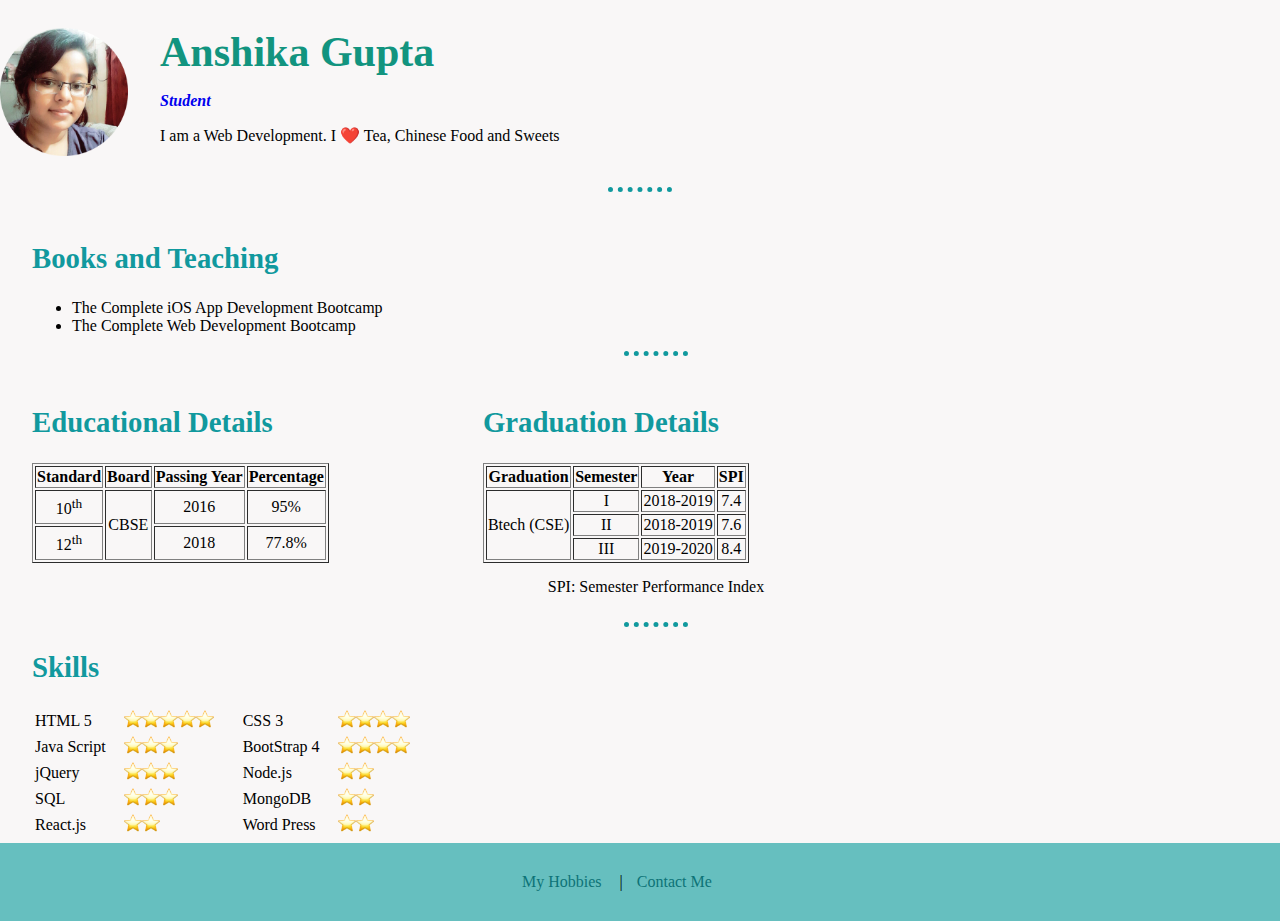
==== index.html @ d5bd7c0d "add files" ====
<!DOCTYPE html>
<html lang="en-In">
	<head>
		<meta charset="utf-8">
		<meta name="viewport" content="width=device-width, initial-scale=1, shrink-to-fit=no">
		<title>Anshika's Personal Site</title>

		<!-- CSS link -->
		<link rel="stylesheet" type="text/css" href="styles.css">

		<!-- Favicon Link -->
		<link rel="icon" href="favicon.ico">
	</head>
	<body>

		<!-- Main content Section -->
		<img class="profile" src="Images/circle-cropped.png" alt="Anshika profile picture">		
		<h1>Anshika Gupta</h1>
		<p><a href="https://youtu.be/ZA15br7ZaYI" target="_blank"><strong> <em>Student</em> </strong></a></p>
		<p>I am a Web Development. I ❤️ Tea, Chinese Food and Sweets</p>		
		<br><hr>
		<br>


		<!-- About Books Section -->
		<div class="set-contact">
			<h2>Books and Teaching</h2>
			<ul>
				<li>The Complete iOS App Development Bootcamp</li>
				<li>The Complete Web Development Bootcamp</li>
			</ul>
			<hr>
			<br>


			<!-- Education Section -->
			<div class="education-heading">
				<h2>Educational Details</h2>
				
				<table class="education-table" border="1">
					<thead>
						<tr>
							<th>Standard</th>
							<th>Board</th>
							<th>Passing Year</th>
							<th>Percentage</th>
						</tr>
					</thead>
					<tr>
						<td>10<sup>th</sup></td>
						<td rowspan="2">CBSE</td>
						<td>2016</td>
						<td>95%</td>
					</tr>					
					<tr>
						<td>12<sup>th</sup></td>						
						<td>2018</td>
						<td>77.8%</td>
					</tr>					
				</table>
			</div>


			<!-- Graduation Section -->
			<div class="graduation">
				<h2>Graduation Details</h2>
				<table class="education-table" border="1">
					<thead>
						<tr>
							<th>Graduation</th>
							<th>Semester</th>
							<th>Year</th>
							<th>SPI</th>
						</tr>
					</thead>					
					<tr>
						<td rowspan="3">Btech (CSE)</td>
						<td>I</td>
						<td>2018-2019</td>
						<td>7.4</td>
					</tr>
					<tr>

						<td>II</td>
						<td>2018-2019</td>
						<td>7.6</td>
					</tr>					
					<tr>
						
						<td>III</td>
						<td>2019-2020</td>
						<td>8.4</td>
					</tr>					
				</table>
			</div>
			<span class="spi">SPI: Semester Performance Index</span><br>
			<hr>


			<!-- My Skills Section -->
			<h2>Skills</h2>
			<div class="skill">
				<table class="skill-table">
					<tr>
						<td>HTML 5</td>
						<td class="padding-img"><img src="Images/star.png" height="18"><img src="Images/star.png" height="18"><img src="Images/star.png" height="18"><img src="Images/star.png" height="18"><img src="Images/star.png" height="18"></td>						
					</tr>
					<tr>
						<td class="padding-data">Java Script</td>
						<td><img src="Images/star.png" height="18"><img src="Images/star.png" height="18"><img src="Images/star.png" height="18"></td>						
					</tr>
					<tr>
						<td>jQuery</td>
						<td><img src="Images/star.png" height="18"><img src="Images/star.png" height="18"><img src="Images/star.png" height="18"></td>						
					</tr>
					<tr>
						<td>SQL</td>
						<td><img src="Images/star.png" height="18"><img src="Images/star.png" height="18"><img src="Images/star.png" height="18"></td>
					</tr>
					<tr>
						<td>React.js</td>
						<td><img src="Images/star.png" height="18"><img src="Images/star.png" height="18"></td>
					</tr>
				</table>
			</div>
				<div class="skill">
					<table class="skill-table">
						<tr>
							<td>CSS 3</td>
							<td><img src="Images/star.png" height="18"><img src="Images/star.png" height="18"><img src="Images/star.png" height="18"><img src="Images/star.png" height="18"></td>
						</tr>
						<tr>
							<td class="padding-data">BootStrap 4</td>
							<td><img src="Images/star.png" height="18"><img src="Images/star.png" height="18"><img src="Images/star.png" height="18"><img src="Images/star.png" height="18"></td>
						</tr>
						<tr>
							<td>Node.js</td>
							<td><img src="Images/star.png" height="18"><img src="Images/star.png" height="18"></td>
						</tr>
						<tr>
							<td>MongoDB</td>
							<td><img src="Images/star.png" height="18"><img src="Images/star.png" height="18"></td>
						</tr>
						<tr>
							<td>Word Press</td>
							<td><img src="Images/star.png" height="18"><img src="Images/star.png" height="18"></td>
						</tr>
					</table></div>
				</div>


				<!-- Bottom Section -->
				<div class="bottom-container">
					<a class="footer-link" href="hobbies.html">My Hobbies</a> &nbsp;|
					<a class="footer-link" href="contact.html">Contact Me</a>
				</div>
	</body>
</html>
---- styles.css ----
body{
margin: 0;
background-color: #f9f7f7;
color:#000000;
}

hr{
width:4rem;
border-style: none;
border-top: 5px dotted #11999E;
}

h1{
color:#12947f;
margin-bottom: 0;
font-size: 2.625rem;
}

h2{
color:#11999E;
}

a{
text-decoration: none;
}

a:hover, a:active{
text-decoration:underline;
}

.set-contact{
margin-left: 2rem;
}

.set-contact h2{
font-size: 1.8rem;
}


/*Main Section*/
.profile{
width:8rem;
float: left;
margin-right:2rem
}


/*Education Section*/
.education-heading{
display:inline-block;
margin-right: 150px;
}

.education-table{
height:100px;
text-align: center;
}

.education th,td:hover{
background-color: #d6e6f2;
}

.graduation{
display:inline-block;
}

.spi{
text-align: center;
margin-top: 15px;
display: block;
}


/*Skill Section*/
.skill{
display:inline-block;
}

.skill-table tr:hover{
background-color: #d6e6f2;
}

.padding-img{
padding-right: 20px;
}

.padding-data{
padding-right: 15px;
}


/*Bottom Section*/
.bottom-container{
display: block;
padding-top: 30px;
padding-left:40%;
padding-bottom: 30px;
background-color: #66BFBF;
}

.footer-link{
color:#0d7377;
text-decoration: none;
margin:10px;
}

.footer-link:hover{
color:#EAF6F6;
text-decoration: underline;
}


/*Hobby Section*/
.bottom-container-hobby{
margin-top:23.5rem;
}


/*Contact Section*/
.cont-line{
width:10rem;
margin: 0 0 0 50px;
border-top: 4px dotted #11999E;
}

.bottom-container-cont{
margin-top:8rem;
}
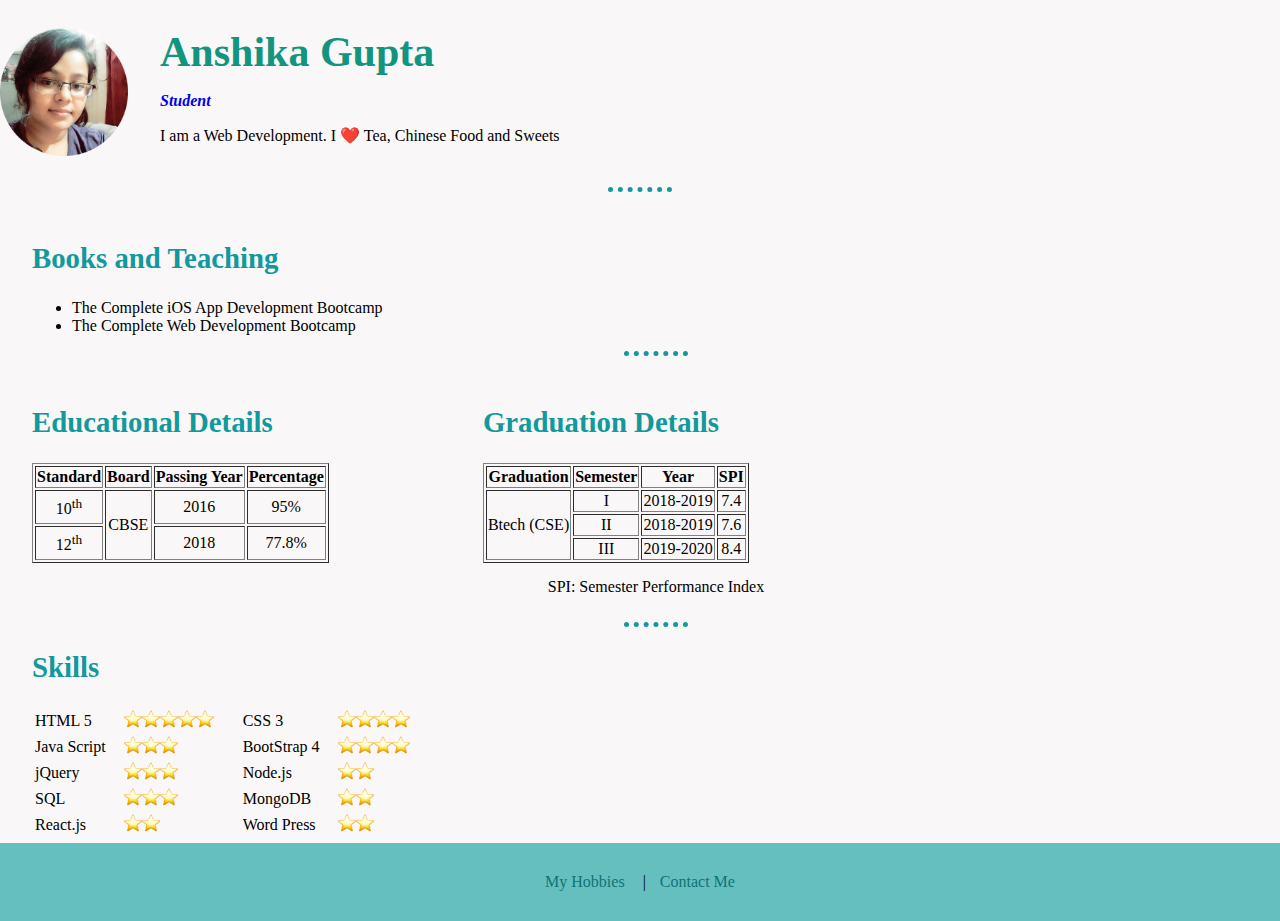
==== commit 72eaef6c: "update index" ====
--- a/index.html
+++ b/index.html
@@ -150,9 +150,9 @@
 
 
 				<!-- Bottom Section -->
-				<div class="bottom-container">
+				<footer class="bottom-container">
 					<a class="footer-link" href="hobbies.html">My Hobbies</a> &nbsp;|
 					<a class="footer-link" href="contact.html">Contact Me</a>
-				</div>
+				</footer>
 	</body>
-</html>+</html>
--- a/styles.css
+++ b/styles.css
@@ -92,10 +92,12 @@
 /*Bottom Section*/
 .bottom-container{
 display: block;
-padding-top: 30px;
-padding-left:40%;
-padding-bottom: 30px;
+padding: 30px 0;
 background-color: #66BFBF;
+}
+
+footer{
+text-align:center;
 }
 
 .footer-link{
@@ -125,4 +127,4 @@
 
 .bottom-container-cont{
 margin-top:8rem;
-}+}
